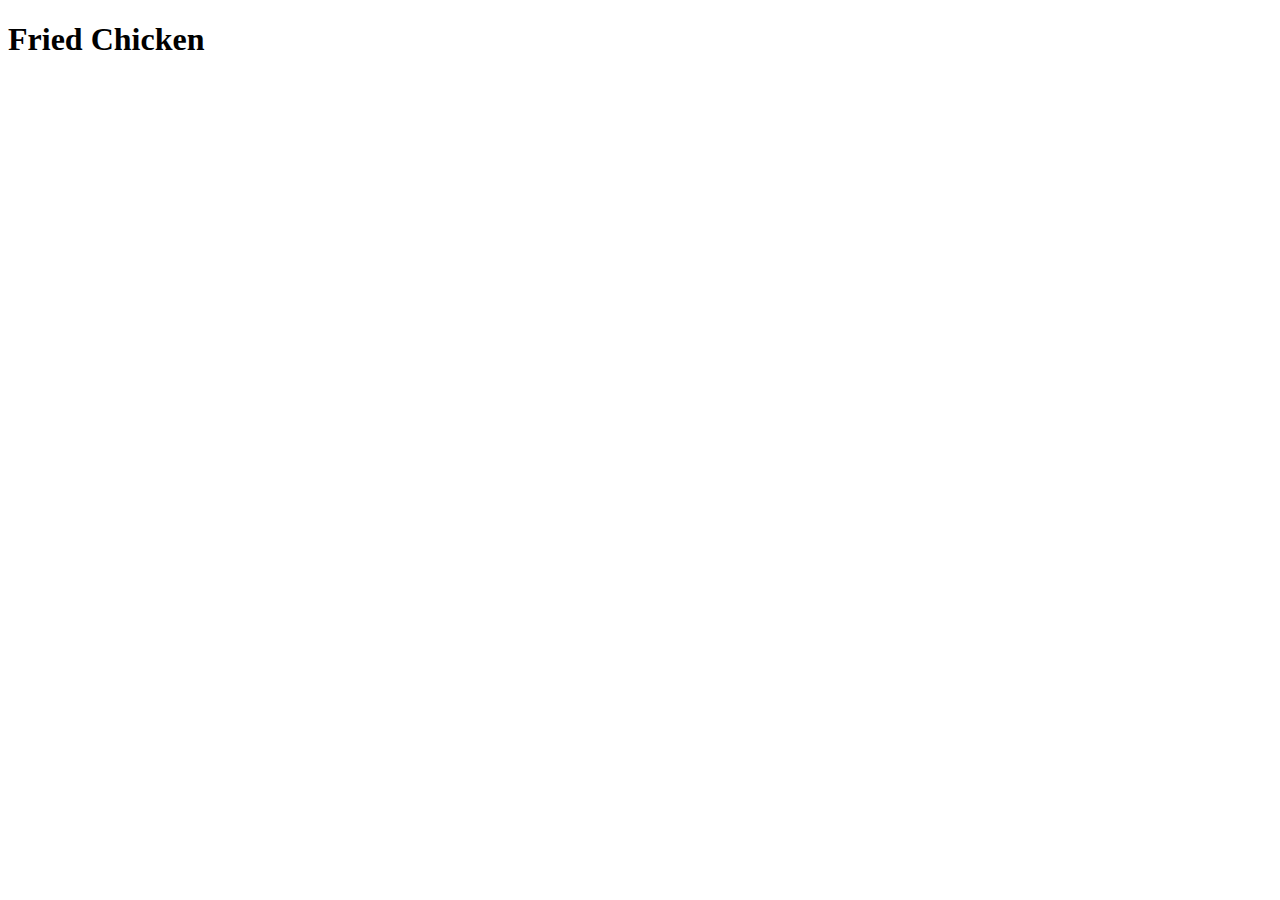
==== recipes/chicken.html @ 6593a338 "Added 3 images, updated the index, added 3 recipes Added all images for each recipe to the images di" ====
<!DOCTYPE html>
<html lang="en">
<head>
    <meta charset="UTF-8">
    <meta name="viewport" content="width=device-width, initial-scale=1.0">
    <title>Recipes</title>
</head>
<body>
    <h1>Fried Chicken</h1>
</body>
</html>
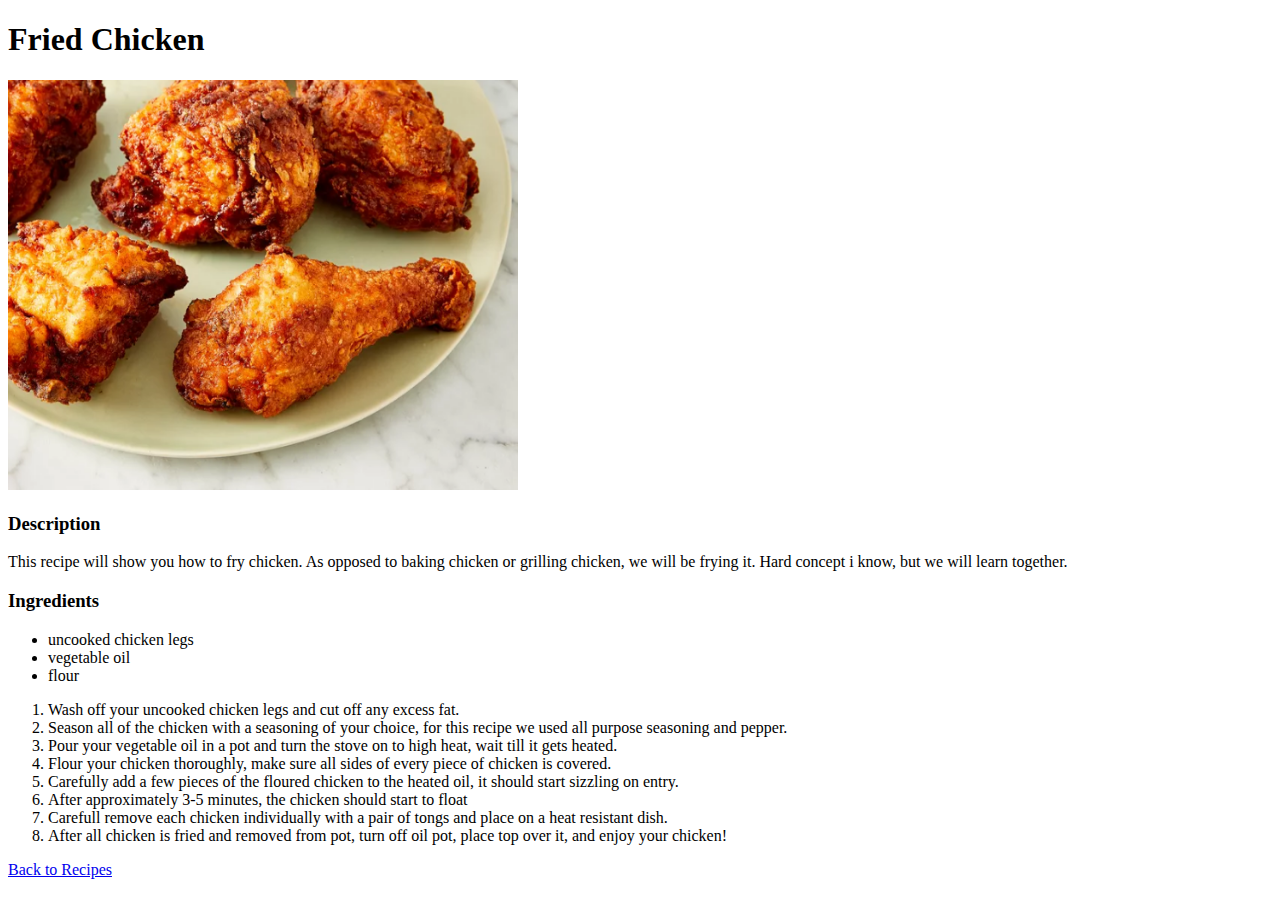
==== commit 3ea7b5c3: "Added content and links for the remaining pages Added the rest of the descriptions and instructions " ====
--- a/recipes/chicken.html
+++ b/recipes/chicken.html
@@ -7,5 +7,28 @@
 </head>
 <body>
     <h1>Fried Chicken</h1>
+    <img src="../images/chimken.png" alt="Picture of a Fried Chicken" height="410" width="510">
+    <h3>Description</h3>
+    <p>This recipe will show you how to fry chicken. As opposed to baking chicken or grilling chicken, 
+        we will be frying it. Hard concept i know, but we will learn together. </p>
+    <h3>Ingredients</h3>
+    <ul>
+        <li>uncooked chicken legs</li>
+        <li>vegetable oil</li>
+        <li>flour</li>
+    </ul>
+    <ol>
+        <li>Wash off your uncooked chicken legs and cut off any excess fat.</li>
+        <li>Season all of the chicken with a seasoning of your choice, for this recipe
+            we used all purpose seasoning and pepper.</li>
+        <li>Pour your vegetable oil in a pot and turn the stove on to high heat, wait till it gets heated.</li>
+        <li>Flour your chicken thoroughly, make sure all sides of every piece of chicken is covered.</li>
+        <li>Carefully add a few pieces of the floured chicken to the heated oil, it should start sizzling
+            on entry.</li>
+        <li>After approximately 3-5 minutes, the chicken should start to float</li>
+        <li>Carefull remove each chicken individually with a pair of tongs and place on a heat resistant dish.</li>
+        <li>After all chicken is fried and removed from pot, turn off oil pot, place top over it, and enjoy your chicken!</li>
+        </ol>
+    <a href="../index.html">Back to Recipes</a>
 </body>
 </html>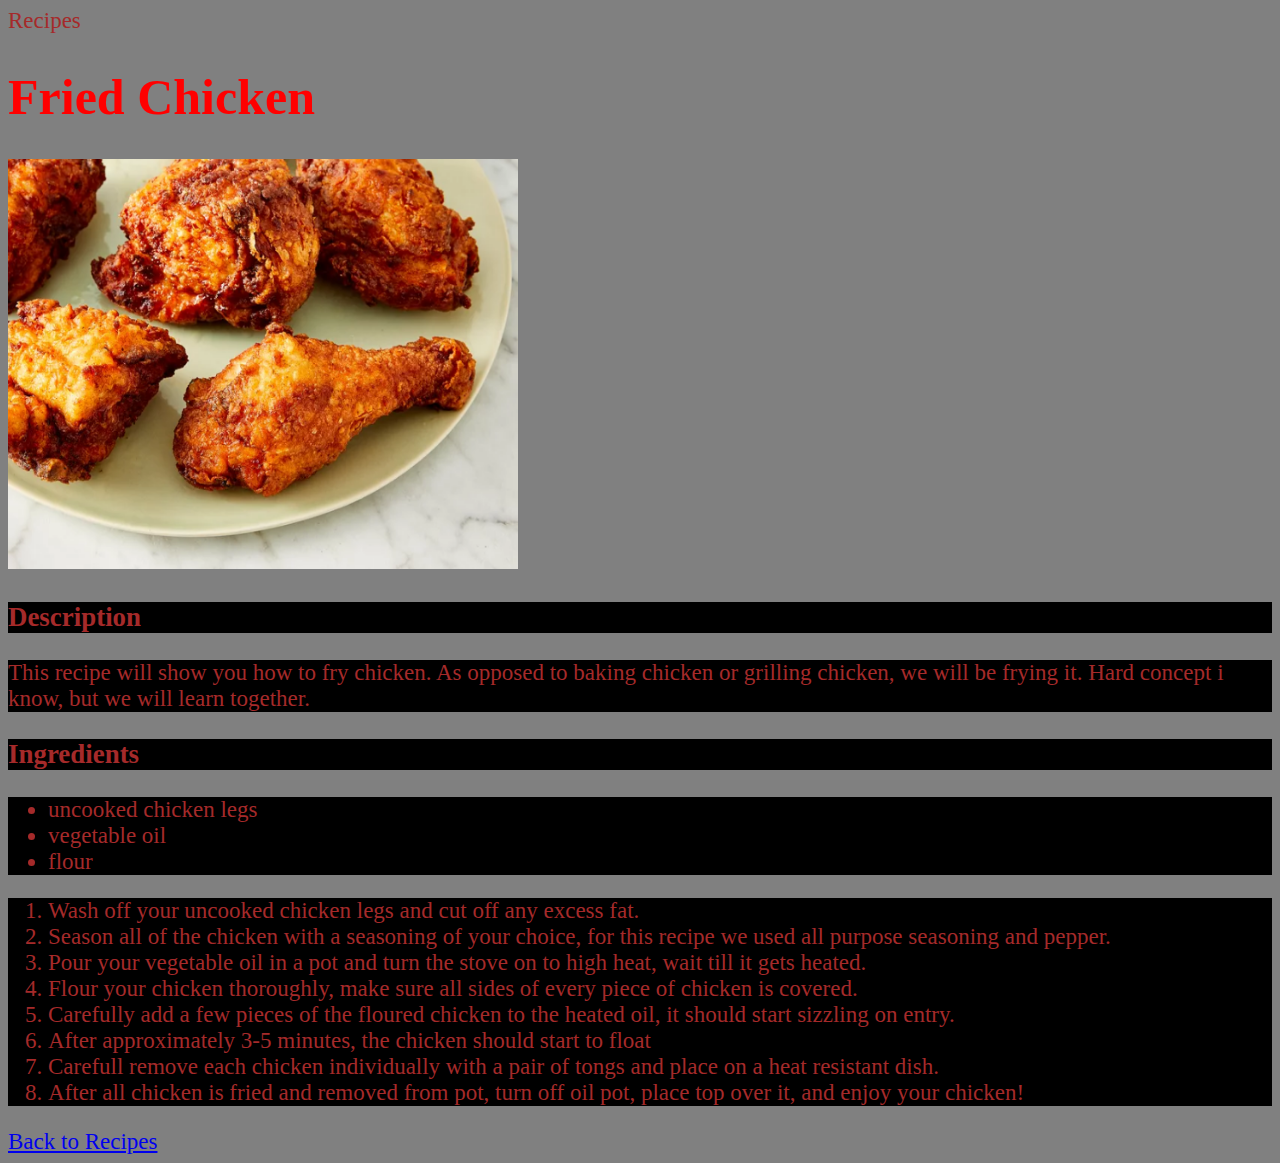
==== commit 65e6bfbd: "Added styles and css sheet Added Stylesheet and updated each recipe with its own color scheme. Also " ====
--- a/recipes/chicken.html
+++ b/recipes/chicken.html
@@ -3,21 +3,22 @@
 <head>
     <meta charset="UTF-8">
     <meta name="viewport" content="width=device-width, initial-scale=1.0">
+    <link rel="stylesheet" href="../styles.css"
     <title>Recipes</title>
 </head>
-<body>
+<body class="chstyle">
     <h1>Fried Chicken</h1>
     <img src="../images/chimken.png" alt="Picture of a Fried Chicken" height="410" width="510">
-    <h3>Description</h3>
-    <p>This recipe will show you how to fry chicken. As opposed to baking chicken or grilling chicken, 
+    <h3 class="bgstuff">Description</h3>
+    <p class="bgstuff">This recipe will show you how to fry chicken. As opposed to baking chicken or grilling chicken, 
         we will be frying it. Hard concept i know, but we will learn together. </p>
-    <h3>Ingredients</h3>
-    <ul>
+    <h3 class="bgstuff">Ingredients</h3>
+    <ul class="bgstuff">
         <li>uncooked chicken legs</li>
         <li>vegetable oil</li>
         <li>flour</li>
     </ul>
-    <ol>
+    <ol class="bgstuff">
         <li>Wash off your uncooked chicken legs and cut off any excess fat.</li>
         <li>Season all of the chicken with a seasoning of your choice, for this recipe
             we used all purpose seasoning and pepper.</li>
--- a/styles.css
+++ b/styles.css
@@ -0,0 +1,34 @@
+h1 {
+    background-color: gray;
+    color: red;
+    font-size: 50px;
+    font-weight: bold;
+}
+
+.style {
+    background-color: gray;
+    color: red;
+    font-size: 23px;
+}
+
+.pbstyle {
+    background-color: gray;
+    color: purple;
+    font-size: 23px;
+}
+
+.chstyle {
+    background-color: gray;
+    color: brown;
+    font-size: 23px;
+}
+
+.zistyle {
+    background-color: gray;
+    color: green;
+    font-size: 23px;
+}
+
+.bgstuff {
+    background-color: black;
+}